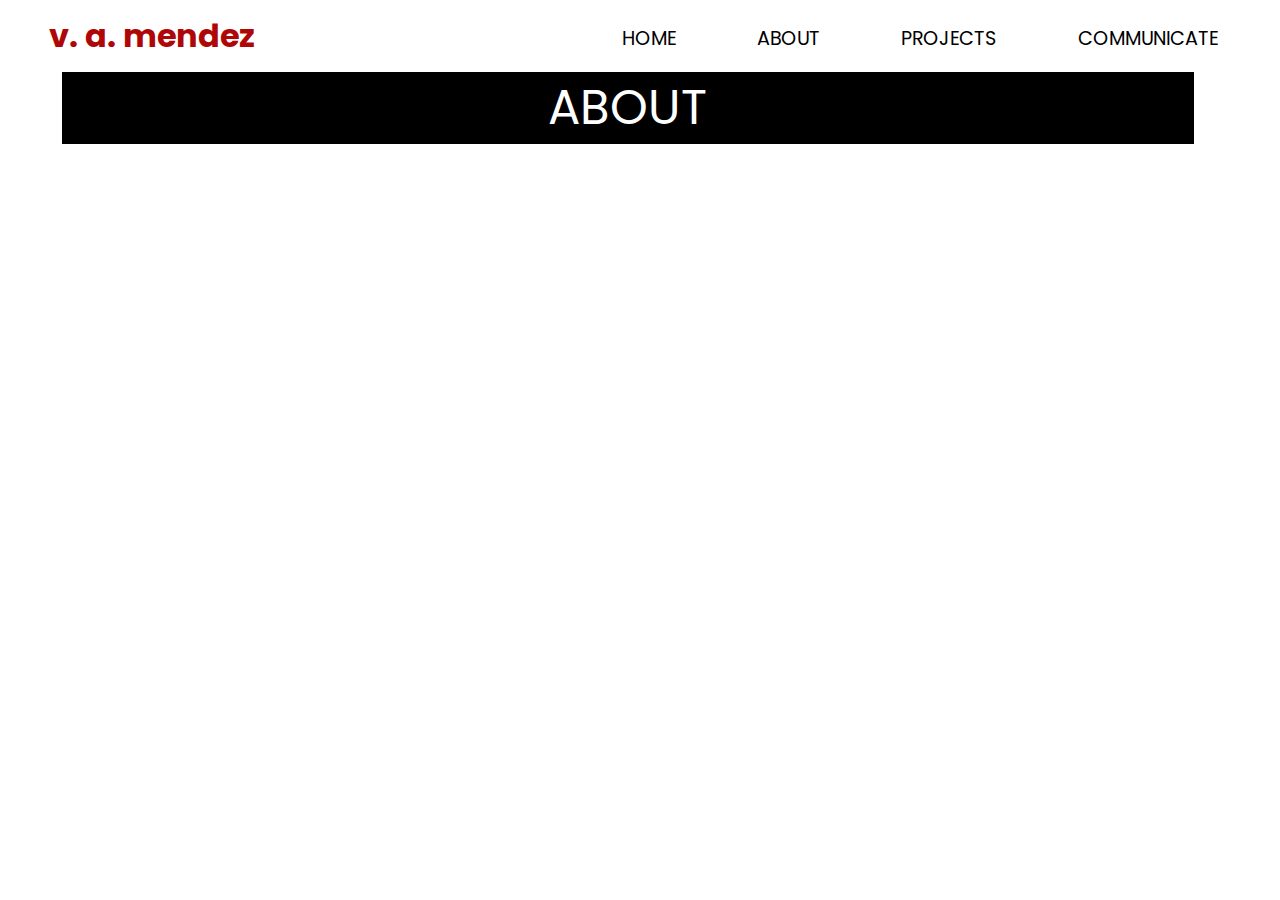
==== about.html @ c17bce24 "updated page images" ====
<!DOCTYPE html>
<html lang="en">
<head>
    <meta charset="UTF-8">
    <meta name="viewport" content="width=device-width, initial-scale=1.0">
    <title>ABOUT v.a. mendez</title>
        <!--FONTS-->
        <link href="https://fonts.googleapis.com/css2?family=Poppins:wght@700&display=swap" rel="stylesheet">

        <!--STYLE-->
        <link rel="stylesheet" type="text/css" href="/style/index.css" media="screen"/>
</head>
<body>
    <div class="pageContainer">
    <header> 
                <nav>
            <h1>v. a. mendez</h1>
            <div class="menu">
                <a href="index.html">HOME</a>
                <a href="about.html">ABOUT</a>
                <a href="projects.html">PROJECTS</a>
                <a href="contact.html">COMMUNICATE</a>
            </div>
        </nav>
    </header>
    <section class="aboutTopSection">
        <div class="mainImage"></div>
        <p>ABOUT</p>
    </section>

    </div>
</body>
</html>
---- style/index.css ----
* {
    margin: 0;
    padding: 0;
    /* border: 1px black solid; */
    max-width: 100%;
    text-align: center;
}

body {
    font-family: 'Poppins', sans-serif;
    margin-left:2%;
    margin-right:2%;
}

.pageContainer {
    display:flex;
    flex-direction:column;
    background-color: white;
    width: 98%;
    justify-content: space-between;
}

h1 {
    font-size: 2rem;
    color:rgb(175, 7, 7);
    margin-left:2%;
    margin-bottom:1%;
}

header {
    margin-top:1%;
}

nav {
    display: flex;
    width: 99%;
    justify-content: space-between;
    vertical-align: bottom;
}

.menu {
    width: 50%;
    display: flex;
    flex-wrap:wrap;
    justify-content: space-between;
}

.menu a {
    text-decoration: none;
    font-size: 1.2rem;
    color: black;
    margin-top:2%;
}

.menu a:hover {
    color:goldenrod;
}

.menu a:active{
    font-size: 1.4rem;
}

.topSection {
    width: 94%;
    height: 40vh;
    background-image:url('/images/alexander-sinn.jpg');
    background-size: cover;
    background-repeat:no-repeat;
    background-position:center top;
    margin-bottom:2%;
    margin-left:3%;
    margin-right:2%;
}

.topSection p {
    color:white;
    background-color:black;
    font-size: 3rem;
}
.mainImage {
    width:90%;
}

.projectGallery {
    margin-left: 1%;
    width: 98%;
    display: flex;
    flex-flow:row wrap;
    justify-content:space-between;
}

.projects {
    width:30%;
    height: 20vh;
    background-color: goldenrod;
}

.projects:hover {
    background-color:rgb(175, 7, 7);
}

.projectBlurb{
    width: 30%;
}

.aboutTopSection {
    width: 94%;
    height: 40vh;
    background-image:url('/images/ian-schneider.jpg');
    background-size: cover;
    background-repeat:no-repeat;
    background-position:center top;
    margin-bottom:2%;
    margin-left:3%;
    margin-right:2%;
}

.aboutTopSection p {
    color:white;
    background-color:black;
    font-size: 3rem;
}

.projectsTopSection {
    width: 94%;
    height: 40vh;
    background-image:url('/images/florian-olivo.jpg');
    background-size: cover;
    background-repeat:no-repeat;
    background-position:center top;
    margin-bottom:2%;
    margin-left:3%;
    margin-right:2%;
}

.projectsTopSection p {
    color:white;
    background-color:black;
    font-size: 3rem;
}

.contactTopSection {
    width: 94%;
    height: 40vh;
    background-image:url('/images/maxim-ilyahov.jpg');
    background-size: cover;
    background-repeat:no-repeat;
    background-position:center top;
    margin-bottom:2%;
    margin-left:3%;
    margin-right:2%;
}

.contactTopSection p {
    color:white;
    background-color:black;
    font-size: 3rem;
}
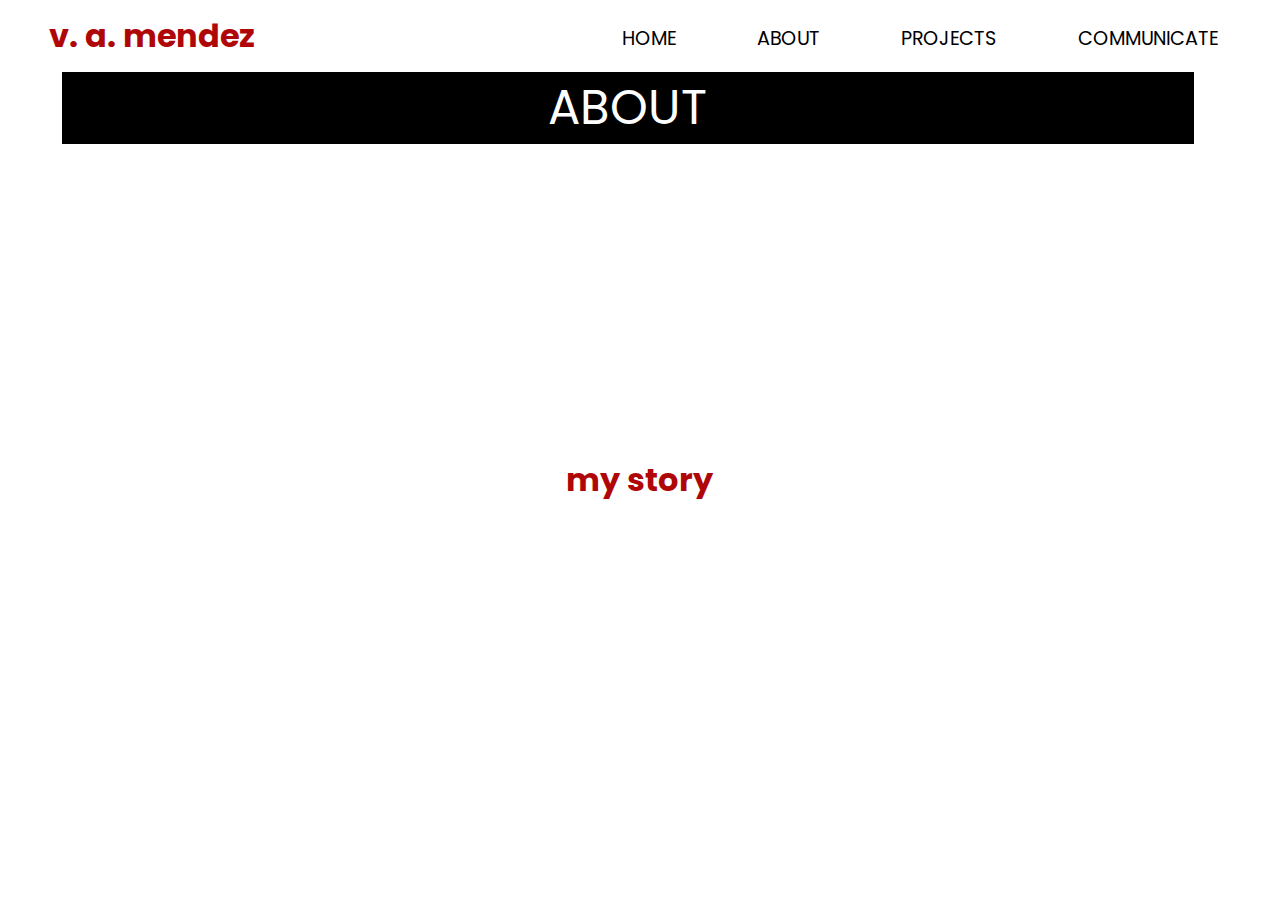
==== commit 60aa8241: "portfolio update" ====
--- a/about.html
+++ b/about.html
@@ -27,7 +27,7 @@
         <div class="mainImage"></div>
         <p>ABOUT</p>
     </section>
-
+    <h1> my story </h1>
     </div>
 </body>
 </html>--- a/style/index.css
+++ b/style/index.css
@@ -13,6 +13,7 @@
 }
 
 .pageContainer {
+    box-sizing: border-box;
     display:flex;
     flex-direction:column;
     background-color: white;
